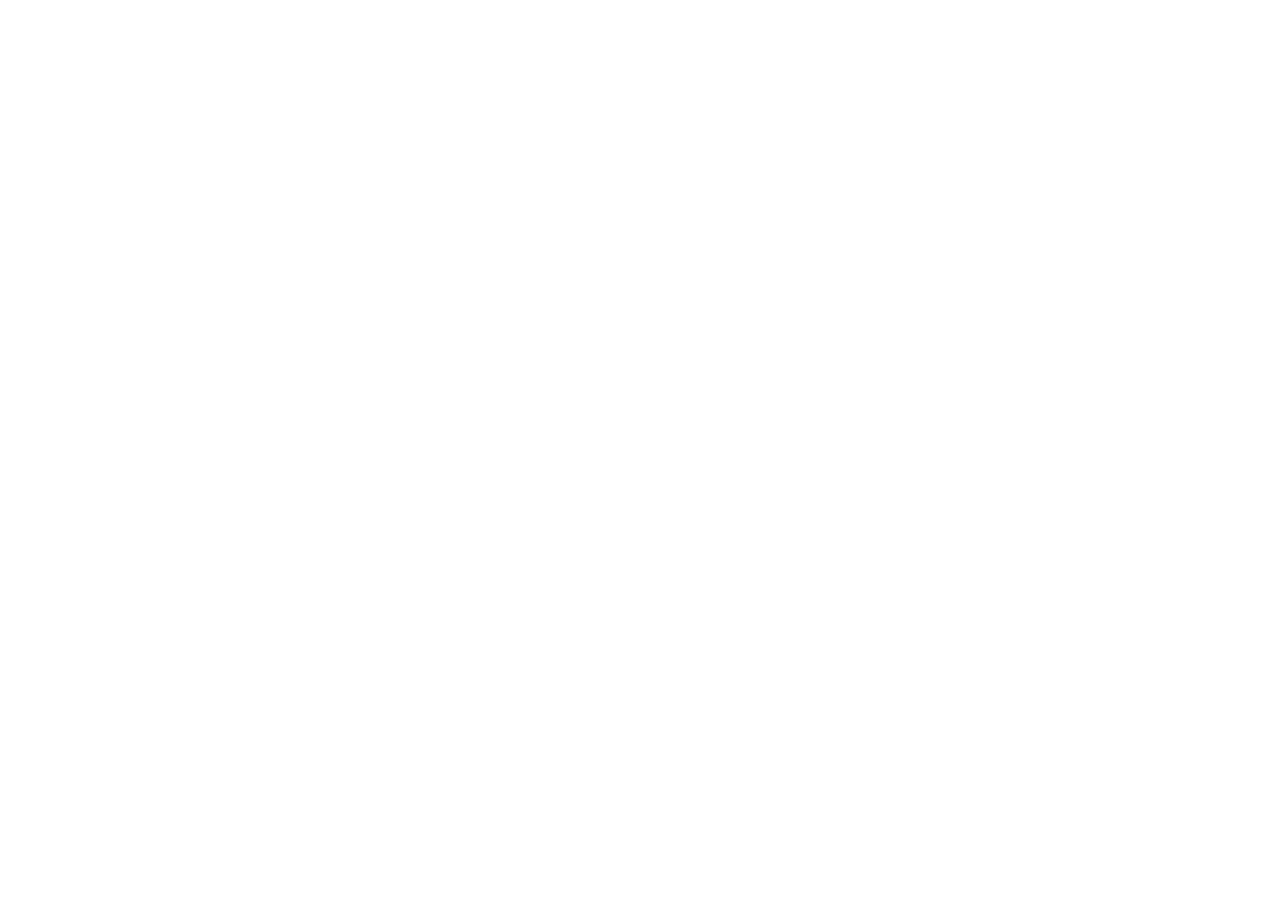
==== index.html @ 96634f92 "Create index.html" ====
<!DOCTYPE html>
<html>
<head>
    <title>Your Cricket Club</Upplandsbro Cricket Club>
</head>
<body>
    <header>
        <h1>Welcome to [Upplandsbro Cricket Club]</h1>
    </header>
    <nav>
        <a href="index.html">Home</a>
        <a href="about.html">About Us</a>
        <a href="team.html">Team</a>
        <a href="fixtures.html">Fixtures & Results</a>
        <a href="gallery.html">Gallery</a>
        <a href="contact.html">Contact</a>
    </nav>
    
    <section>
        <h2> We are a new club, established in 2024. Our are based in Kungsängen, Stockholm. </h2>
        <p> The motto of the club is to enjoy cticket at the fullest. Cricket has been a big part of our lives growing up. So, ending up in a country which is still not familiar with this beautiful game soon makes you homesick. 
For us cricket is not only a way of playing a sport on a weekend, but also a great medium to make friends in a new country. We try to enjoy our cricket at the fullest. Although we play to win but we make sure that we never miss the fun part of playing cricket
while chasing victories. if you want to play cricket with get in contact with us, there is lots of cricket around the Stockholm through out the summer.  </p>
    </section>
    
    <footer>
            <p>Name: Sunny Sharma</p>
            <p>Phone Number: +46763278456</p>
            <p>Email: upplandsbrocc@gmail.com</p>
    </footer>
</body>
</html>
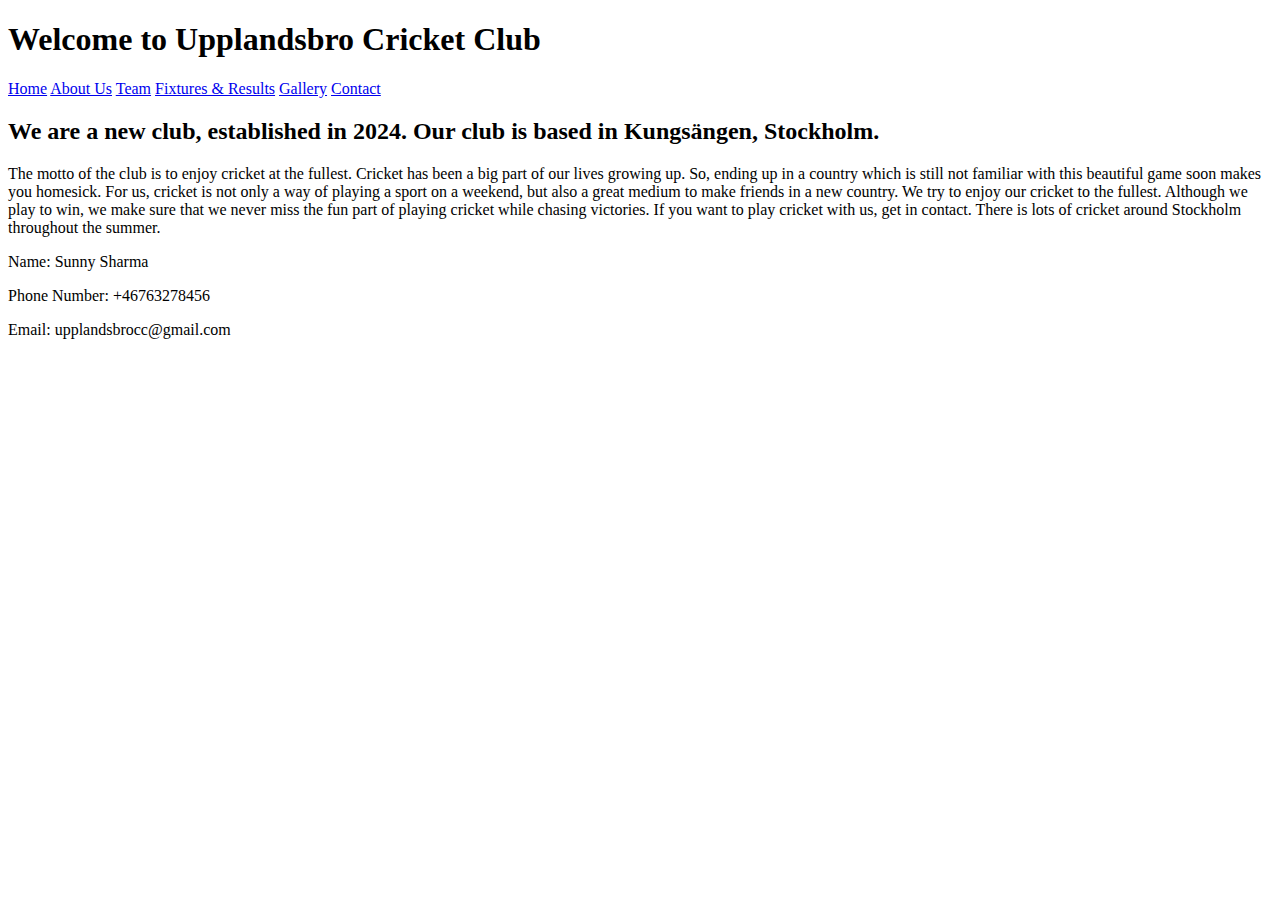
==== commit da140161: "Update index.html" ====
--- a/index.html
+++ b/index.html
@@ -1,11 +1,11 @@
 <!DOCTYPE html>
 <html>
 <head>
-    <title>Your Cricket Club</Upplandsbro Cricket Club>
+    <title>Upplandsbro Cricket Club</title>
 </head>
 <body>
     <header>
-        <h1>Welcome to [Upplandsbro Cricket Club]</h1>
+        <h1>Welcome to Upplandsbro Cricket Club</h1>
     </header>
     <nav>
         <a href="index.html">Home</a>
@@ -17,16 +17,16 @@
     </nav>
     
     <section>
-        <h2> We are a new club, established in 2024. Our are based in Kungsängen, Stockholm. </h2>
-        <p> The motto of the club is to enjoy cticket at the fullest. Cricket has been a big part of our lives growing up. So, ending up in a country which is still not familiar with this beautiful game soon makes you homesick. 
-For us cricket is not only a way of playing a sport on a weekend, but also a great medium to make friends in a new country. We try to enjoy our cricket at the fullest. Although we play to win but we make sure that we never miss the fun part of playing cricket
-while chasing victories. if you want to play cricket with get in contact with us, there is lots of cricket around the Stockholm through out the summer.  </p>
+        <h2>We are a new club, established in 2024. Our club is based in Kungsängen, Stockholm.</h2>
+        <p>The motto of the club is to enjoy cricket at the fullest. Cricket has been a big part of our lives growing up. So, ending up in a country which is still not familiar with this beautiful game soon makes you homesick. 
+        For us, cricket is not only a way of playing a sport on a weekend, but also a great medium to make friends in a new country. We try to enjoy our cricket to the fullest. Although we play to win, we make sure that we never miss the fun part of playing cricket
+        while chasing victories. If you want to play cricket with us, get in contact. There is lots of cricket around Stockholm throughout the summer.</p>
     </section>
     
     <footer>
-            <p>Name: Sunny Sharma</p>
-            <p>Phone Number: +46763278456</p>
-            <p>Email: upplandsbrocc@gmail.com</p>
+        <p>Name: Sunny Sharma</p>
+        <p>Phone Number: +46763278456</p>
+        <p>Email: upplandsbrocc@gmail.com</p>
     </footer>
 </body>
 </html>
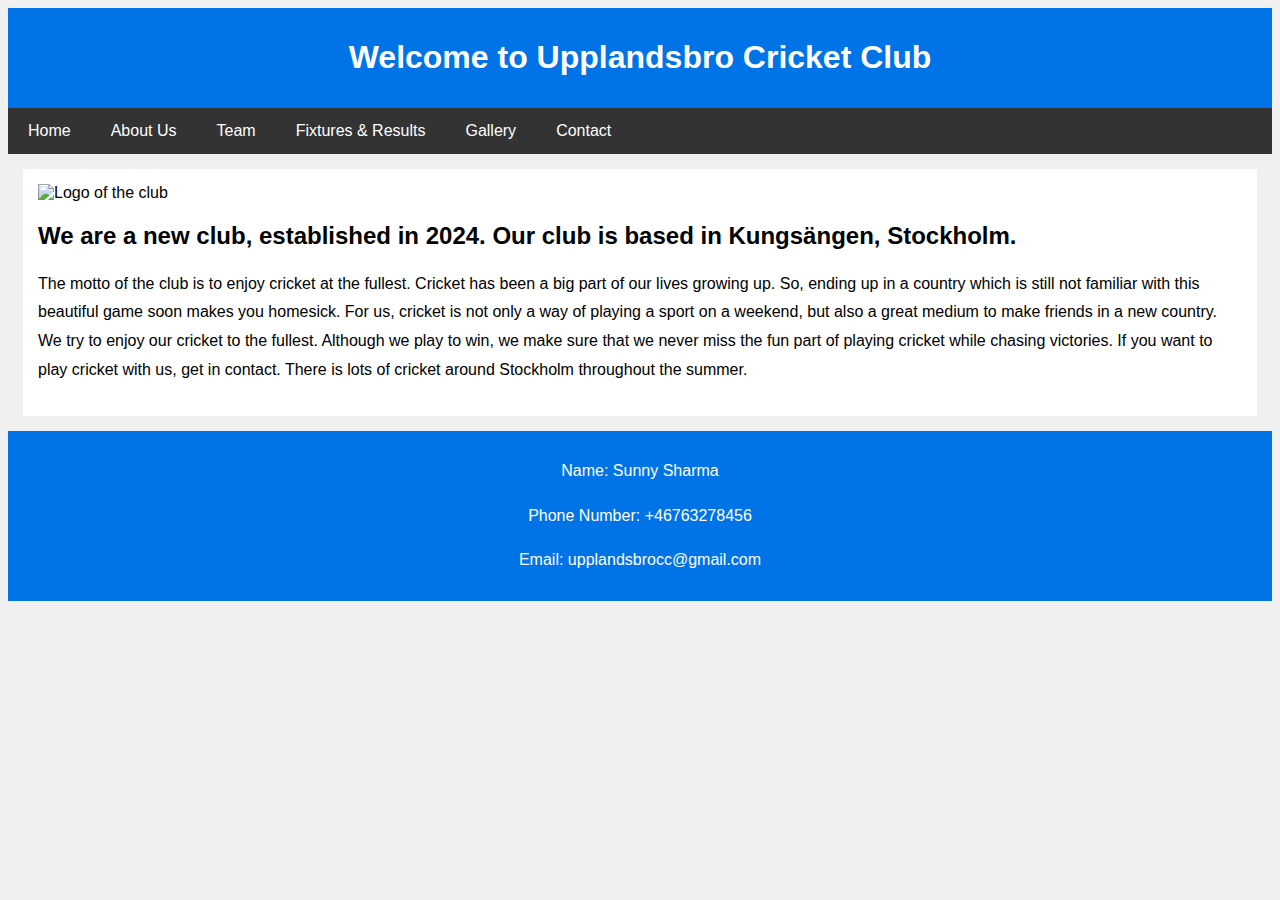
==== commit 8443e363: "Update index.html" ====
--- a/index.html
+++ b/index.html
@@ -2,6 +2,7 @@
 <html>
 <head>
     <title>Upplandsbro Cricket Club</title>
+    <link rel="stylesheet" type="text/css" href="styles.css">
 </head>
 <body>
     <header>
@@ -16,8 +17,10 @@
         <a href="contact.html">Contact</a>
     </nav>
     
-    <section>
-        <h2>We are a new club, established in 2024. Our club is based in Kungsängen, Stockholm.</h2>
+    <section class = "club-info">
+        <img src="image/logo.jpg" alt="Logo of the club" class= "club-image">
+        <div class="club-text">
+        <h2>We are a new club, established in 2024. Our club is based in Kungsängen, Stockholm. </h2>
         <p>The motto of the club is to enjoy cricket at the fullest. Cricket has been a big part of our lives growing up. So, ending up in a country which is still not familiar with this beautiful game soon makes you homesick. 
         For us, cricket is not only a way of playing a sport on a weekend, but also a great medium to make friends in a new country. We try to enjoy our cricket to the fullest. Although we play to win, we make sure that we never miss the fun part of playing cricket
         while chasing victories. If you want to play cricket with us, get in contact. There is lots of cricket around Stockholm throughout the summer.</p>
--- a/styles.css
+++ b/styles.css
@@ -0,0 +1,85 @@
+/* General Body Style */
+body {
+    background-color: #f0f0f0; /* Light grey background */
+    font-family: Arial, sans-serif;
+}
+
+/* Header Style */
+header {
+    background-color: #0073e6; /* Blue background */
+    color: white;
+    padding: 10px 0;
+    text-align: center;
+}
+
+/* Navigation Bar Style */
+nav {
+    background-color: #333; /* Dark grey background */
+    overflow: hidden;
+}
+
+/* Navigation Links Style */
+nav a {
+    float: left;
+    display: block;
+    color: white;
+    text-align: center;
+    padding: 14px 20px;
+    text-decoration: none;
+}
+
+/* Navigation Links - Hover Effect */
+nav a:hover {
+    background-color: #ddd;
+    color: black;
+}
+
+/* Section Style */
+section {
+    margin: 15px;
+    padding: 15px;
+    background-color: white; /* White background for content */
+}
+p {
+    line-height: 1.8; /* Example value, adjust as needed */
+}
+
+
+/* Footer Style */
+footer {
+    background-color: #0073e6;
+    color: white;
+    text-align: center;
+    padding: 10px 0;
+}
+/* Container for the team, using Flexbox */
+.team-container {
+    display: flex;
+    flex-wrap: wrap;
+}
+
+/* Style for each player card */
+.player {
+    flex: 1 1 50%; /* Adjust this to control the width of each player card */
+    margin: 10px; /* Spacing between cards */
+    text-align: center;
+}
+
+/* Style for player images */
+.player img {
+    width: 150px; /* Adjust size as needed */
+    height: 150px;
+    border-radius: 50%; /* Circular images */
+    margin-bottom: 10px;
+}
+
+
+/* Responsive Design for Player Images */
+@media screen and (max-width: 600px) {
+    .player img {
+        width: 100px;
+        height: 100px;
+    }
+}
+
+/* Additional styles can be added below */
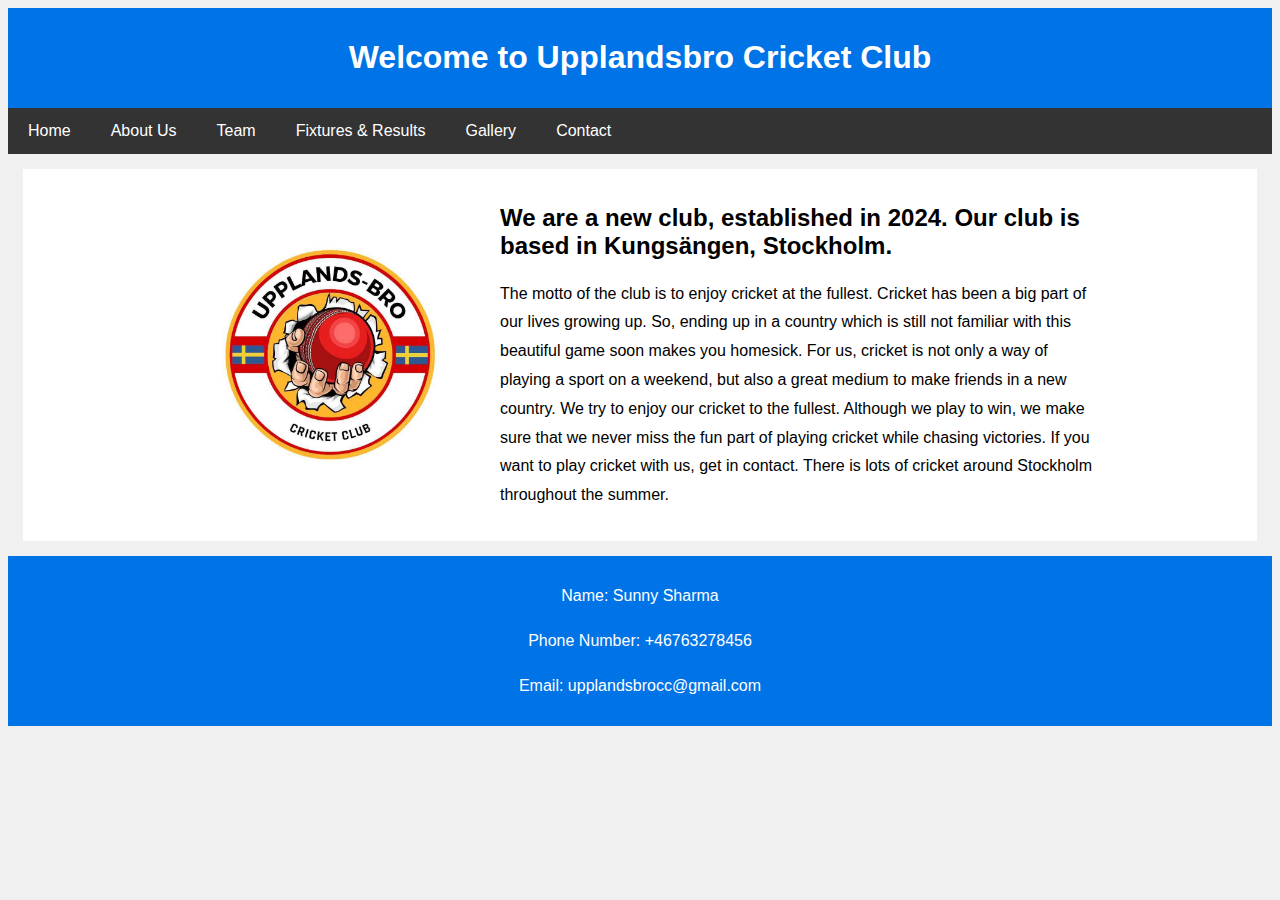
==== commit 8193fb59: "Update index.html" ====
--- a/index.html
+++ b/index.html
@@ -18,7 +18,7 @@
     </nav>
     
     <section class = "club-info">
-        <img src="image/logo.jpg" alt="Logo of the club" class= "club-image">
+        <img src="images/logo.jpg" alt="Logo of the club" class= "club-image">
         <div class="club-text">
         <h2>We are a new club, established in 2024. Our club is based in Kungsängen, Stockholm. </h2>
         <p>The motto of the club is to enjoy cricket at the fullest. Cricket has been a big part of our lives growing up. So, ending up in a country which is still not familiar with this beautiful game soon makes you homesick. 
--- a/styles.css
+++ b/styles.css
@@ -82,4 +82,20 @@
     }
 }
 
+.club-info{
+    display: flex;
+    align-items: center;
+    justify-content: center;
+    gap: 20px;
+}
+
+.club-image{
+    max-width: 300px;
+    height: auto;
+}
+
+.club-text{
+    max-width: 600px;
+}
+
 /* Additional styles can be added below */
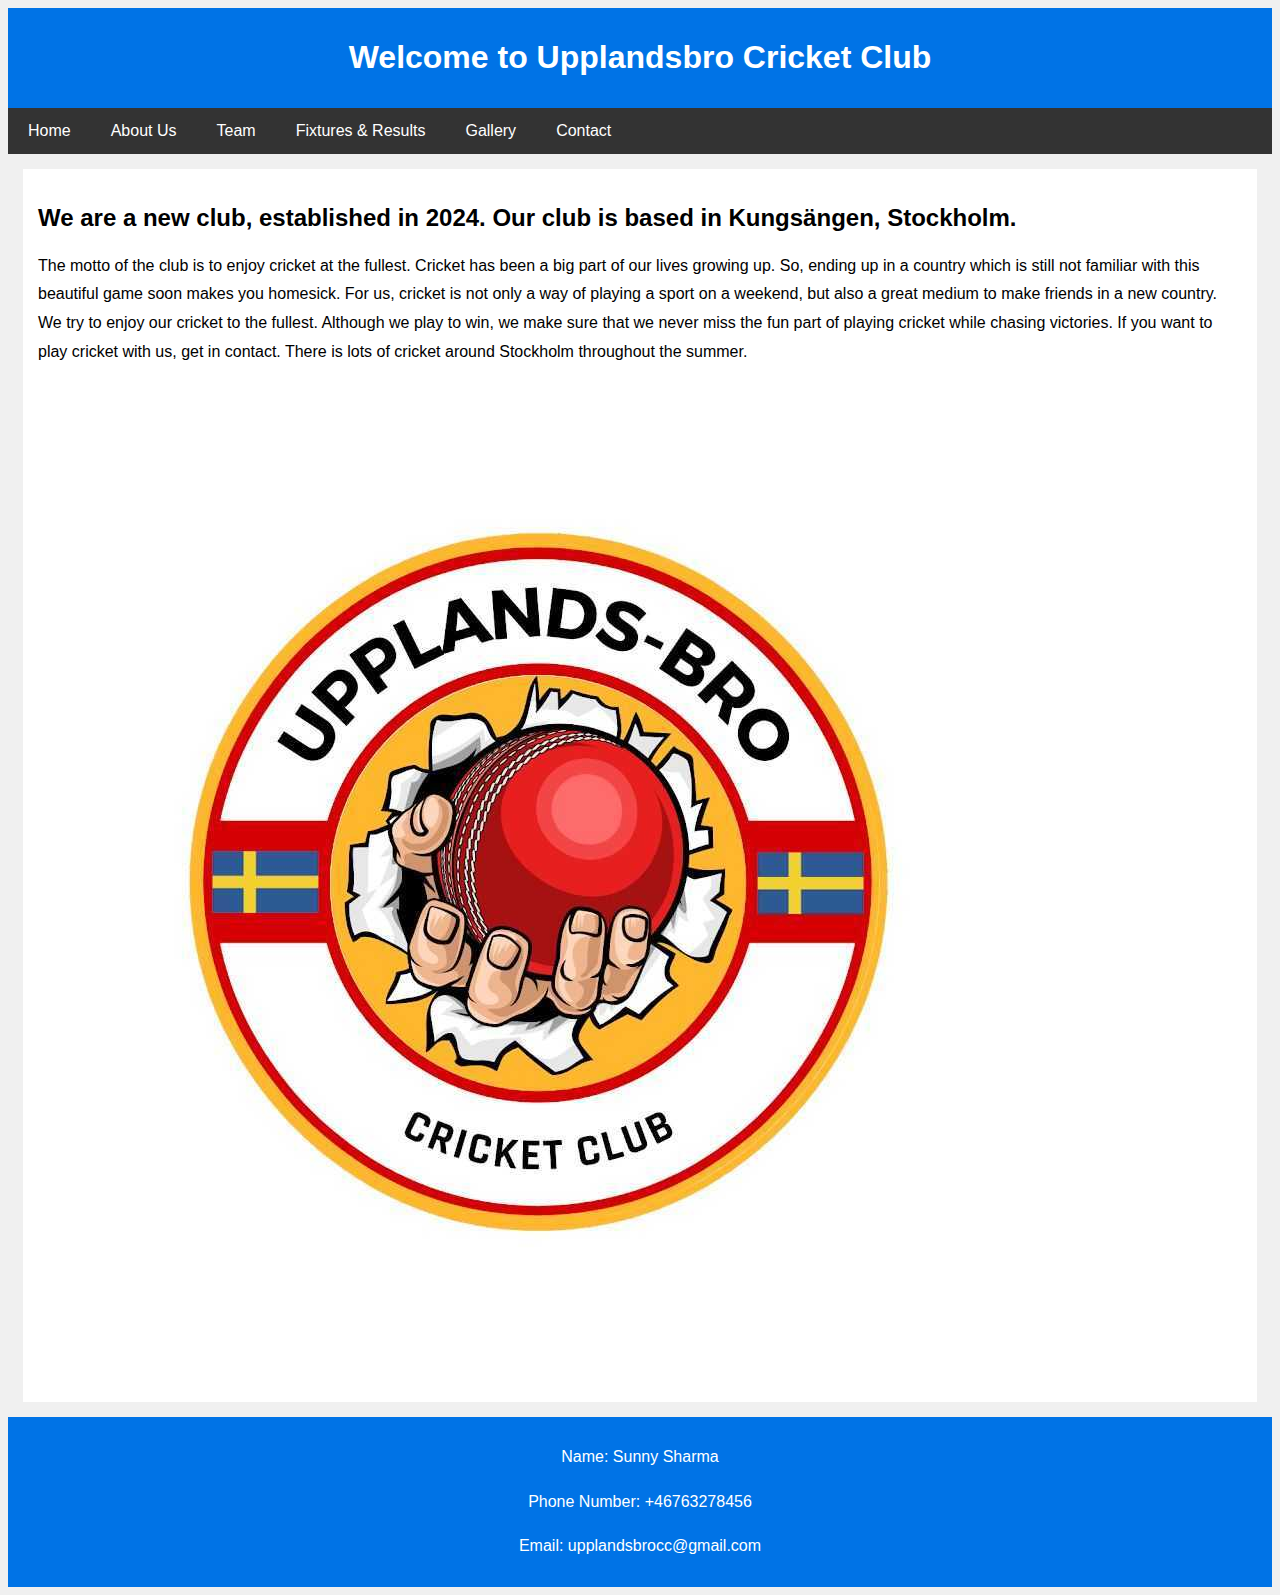
==== commit 49655cc2: "Update index.html" ====
--- a/index.html
+++ b/index.html
@@ -18,12 +18,13 @@
     </nav>
     
     <section class = "club-info">
-        <img src="images/logo.jpg" alt="Logo of the club" class= "club-image">
+        
         <div class="club-text">
         <h2>We are a new club, established in 2024. Our club is based in Kungsängen, Stockholm. </h2>
         <p>The motto of the club is to enjoy cricket at the fullest. Cricket has been a big part of our lives growing up. So, ending up in a country which is still not familiar with this beautiful game soon makes you homesick. 
         For us, cricket is not only a way of playing a sport on a weekend, but also a great medium to make friends in a new country. We try to enjoy our cricket to the fullest. Although we play to win, we make sure that we never miss the fun part of playing cricket
         while chasing victories. If you want to play cricket with us, get in contact. There is lots of cricket around Stockholm throughout the summer.</p>
+        <img src="images/logo.jpg" alt="Logo of the club" class= "club-image">
     </section>
     
     <footer>
--- a/styles.css
+++ b/styles.css
@@ -80,22 +80,34 @@
         width: 100px;
         height: 100px;
     }
+    
+.club-info {
+    display: flex;
+    align-items: center; /* Aligns items vertically in the center */
+    justify-content: center; /* Centers the content horizontally */
+    gap: 20px; /* Spacing between image and text */
+    flex-direction: row-reverse; /* Reverses the order to put the image on the right */
 }
 
-.club-info{
-    display: flex;
-    align-items: center;
-    justify-content: center;
-    gap: 20px;
+.club-image {
+    max-width: 300px; /* Adjust as needed */
+    height: auto; /* Maintain aspect ratio */
 }
 
-.club-image{
-    max-width: 300px;
-    height: auto;
+.club-text {
+    max-width: 600px; /* Adjust as per your content */
+}
+@media screen and (max-width: 600px) {
+    .club-info {
+        flex-direction: column;
+    }
+
+    .club-image,
+    .club-text {
+        max-width: 100%; /* Full width on smaller screens */
+    }
 }
 
-.club-text{
-    max-width: 600px;
-}
+
 
 /* Additional styles can be added below */
